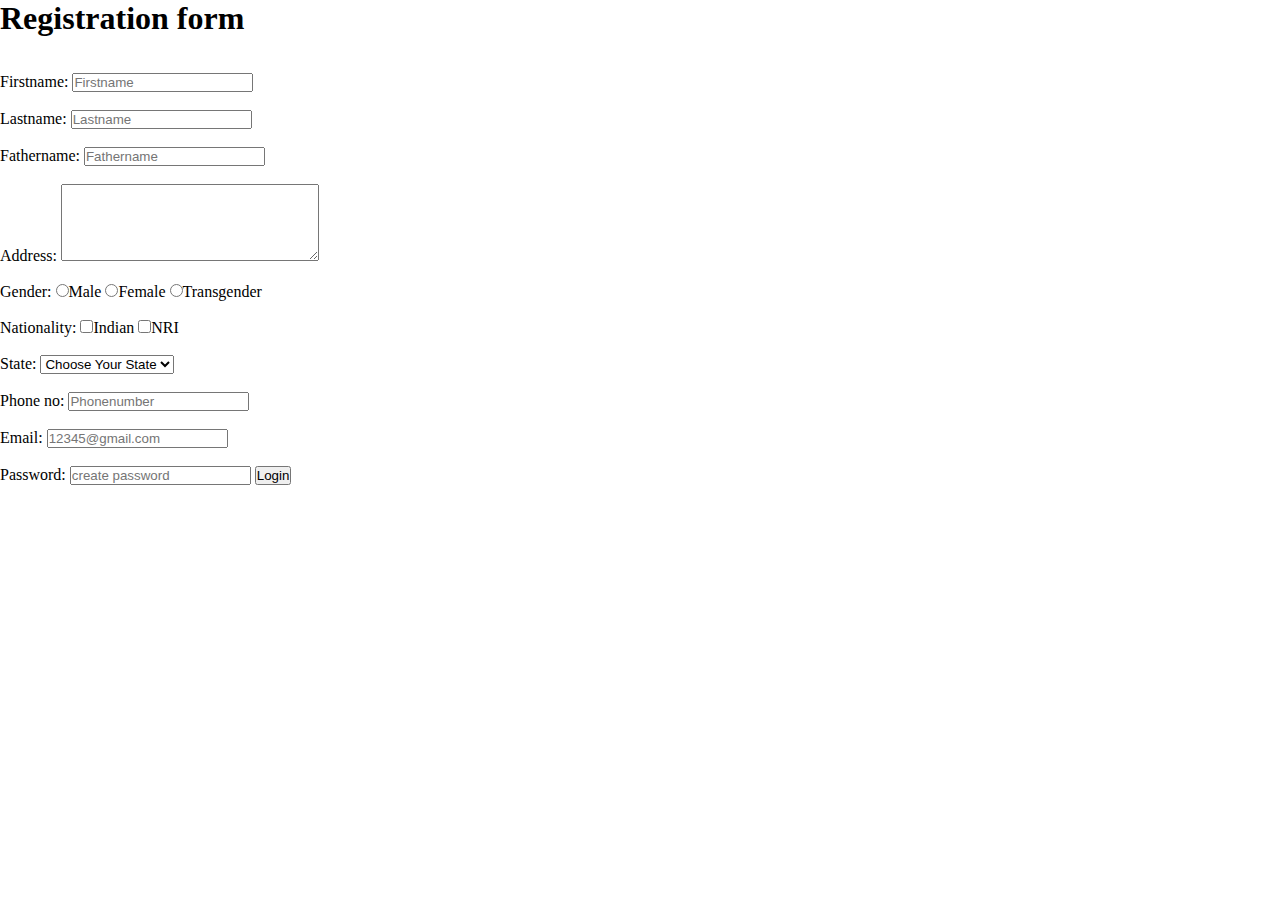
==== form.html @ 4305ee0a "Add files via upload" ====
<!DOCTYPE html>
<html lang="en">
<head>
    <meta charset="UTF-8">
    <meta name="viewport" content="width=device-width, initial-scale=1.0">
    <title>form</title>
    <link rel="stylesheet" href="style.css">
</head>
<body>
<form class="formcolor">
        <div class="regis">
        <h1>Registration form</h1></div>
        <br><br>     
        <div class="details">    
        <label>Firstname:</label>
        <input class="inputcolor" type="text" placeholder="Firstname">
        <br><br>
        <label>Lastname:</label>
        <input class="inputcolor" type="text" placeholder="Lastname">
        <br><br>
        <label>Fathername:</label>
        <input class="inputcolor"type="text" placeholder="Fathername">
        <br><br>
        <label>Address:</label>
        <textarea class="inputcolor"rows="5" cols="30"></textarea>
        <br><br>
        <label>Gender:</label>
        <input class="inputcolor"type="radio">Male
        <input class="inputcolor"type="radio">Female
        <input class="inputcolor"type="radio">Transgender
        <br><br>
        <label>Nationality:</label>
        <input type="checkbox">Indian
        <input type="checkbox">NRI
        <br><br>
        <label>State:</label>
        <select>
            <option class="inputcolor">Choose Your State</option>
            <option class="inputcolor">Tamilnadu</option>
            <option class="inputcolor">Andhrapradesh</option>
            <option class="inputcolor">Kerala</option>
            <option class="inputcolor">Maharastra</option>
            <option class="inputcolor">Delhi</option>
            <option class="inputcolor">Assam</option>
            <option class="inputcolor">Jambu Kashmir</option>
            <option class="inputcolor">Rajasthan</option>
            <option class="inputcolor">Gujarat</option>
            <option class="inputcolor">Kolkata</option>
            <option class="inputcolor">Pondicherry</option>

        </select>
        <br><br>
        <label>Phone no:</label>
        <input class="inputcolor"type="number"placeholder="Phonenumber">
        <br><br>
        <label>Email:</label>
        <input class="inputcolor"type="email" placeholder="12345@gmail.com">
        <br><br>
        <label>Password:</label>
        <input class="inputcolor"type="password" placeholder="create password">

            <button class="Login">Login</button>
        

</form>

</body>
</html>
---- style.css ----
*
{
    margin: 0px;
    padding: 0px;
}
.showcase
{
    color: rgb(244, 0, 0);
    display: flex;
    align-items: center;
    justify-content: center;
    height: 100vh;
    

}
.video-container
{
    position: absolute;
    height: 100%;
    width: 100%;
    

}
.video-container video
{
    position: absolute;
    top: 50%;
    left: 50%;
    transform: translate(-50%,-50%);
    object-fit: cover;
    
    
}
.video-contant
{
    z-index: 1;
    text-align: center;
    object-fit: cover;


}
.video-contant h1
{
    color: rgb(0, 0, 0);
    font-size: 100px;
    font-family: 'Times New Roman', Times, serif;
}
.video-contant h1::first-letter{
    color: red;
}
.video-contant a 
{
    background-color: rgb(0, 0, 0);
    color: white;
    padding: 10px;
    border: 1px solid white;
    text-decoration: none;
    border-radius: 20px;
    font-weight: bold;
}
.video-contant a:hover{
    opacity: 0.9;
    color: red;
}
.mid-section p 
{
    font-size:16px;
    padding-left:10px;
    
}
.mid-section div
{
    padding: 10px;

}

.mid-section p{
    font-family: 'Times New Roman', Times, serif;
}

.mid-section p::first-letter
{
    color: red;
    font-size: 60px;
    font-family: 'Times New Roman', Times, serif;

}
.para-2::first-letter{
    color: red;
    font-size: 60px;
    font-family: 'Times New Roman', Times, serif;
}
.story
{
    margin-top: -500;
}

.mid-section h2
{
    margin-left:30px;
    font-size: 40px;
    margin-top:10px;
}



.cinshoe
{
    margin-left: -170px;
    margin-top: -25px;
    margin-bottom: 10px;
}
.charat
{
    margin-right:-160px;
    margin-top:-30px;
    margin-bottom: 30px;
}

.cinderlla
{
    margin-left: 800px;
    padding: 0%;
}
.cinderlla
{
    margin-top: -235px;
    margin-left: 880px;
    padding: 0%;
}
.shoespace 
{
    text-align: right;
    margin-right: 100px;
    font-size: 17px;
    margin-top:-500px ;
    margin-left: 300px;
}


.para-01
{
    margin-top: -235px;
}

.para-02
{
    
    text-align: right;
    
}

.para-03
{
    margin-top: -500px;
    margin-bottom: 150px;
    
}
.para-03::first-letter
{
    color: red;
    font-size: 60px;
    font-family: 'Times New Roman', Times, serif;
}
.footer
{
    margin-left:650px;
    margin-top: 0px;
    margin-right:0px;
    
}
.follow
{
    margin-left: -30px;
}
.socialmedia
{
    margin-left:15px;
    
}
.hover:hover
{
    color: red;
}
.socialmedia:hover
{
    color: red;
}
.register
{
    margin-left:50px;
    font-size: 15px;
    font-weight: bold;
}
.register:hover
{
    color: red;
    font-family: 'Times New Roman', Times, serif;
    font-weight: bold;
    font-size: 20px;

}
.author
{
    margin-left: 300px;

}


.titcon::first-letter
{
    color: red;
    font-size: 60px;
    font-family: 'Times New Roman', Times, serif;
    
}
.titcon
{
    font-size: 20px;
    font-weight: bold;
    margin-top: -100px;
    margin-left: 900px;
}
.aname
{
    margin-left: 1229px;
    margin-top: -70px;
}
.aname::first-letter
{
    color: black;
    font-size: 60px;
    
}
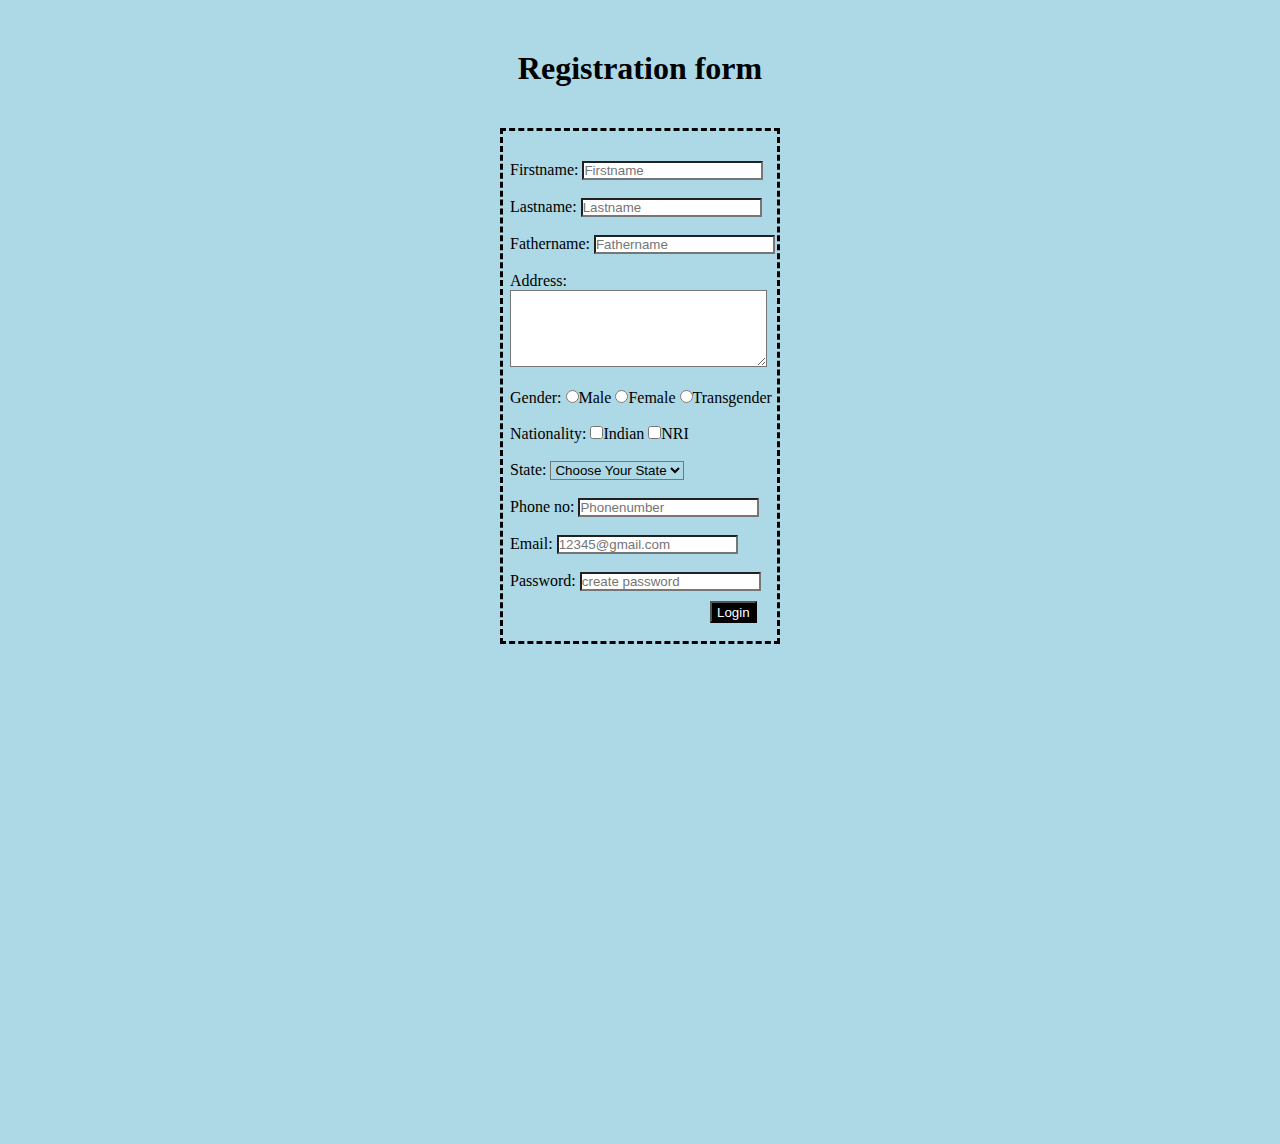
==== commit 2cd2df5b: "Update form.html" ====
--- a/form.html
+++ b/form.html
@@ -4,7 +4,7 @@
     <meta charset="UTF-8">
     <meta name="viewport" content="width=device-width, initial-scale=1.0">
     <title>form</title>
-    <link rel="stylesheet" href="style.css">
+    <link rel="stylesheet" href="form.css">
 </head>
 <body>
 <form class="formcolor">
@@ -65,4 +65,4 @@
 </form>
 
 </body>
-</html>+</html>
--- a/form.css
+++ b/form.css
@@ -0,0 +1,56 @@
+*
+{
+    margin: 0px;
+    padding: 0px;
+    background-color: lightblue;
+}
+.regis h1
+{
+    text-align: center;
+    margin-top:50px;
+    margin-bottom:0px; 
+    padding: 0px;
+    background-color: lightblue;
+}
+.formcolor
+{
+    background-color: lightblue;
+}
+.inputcolor
+{
+    background-color: white;
+}
+.details
+{
+    text-align:start;
+    
+
+   
+}
+.details
+{
+    border: 2px;
+    margin: 500px;
+    padding-top: 30px;
+    margin-top: 5px;
+    padding-bottom: 20px;
+    border: dashed black;
+    padding-left:7px;
+    
+}
+.Login
+{
+    cursor: pointer;
+    color: white;
+    background-color: black;
+    padding-top: 1.5px;
+    padding-bottom:1.5px;
+    padding-left:5px;
+    padding-right: 5px;
+    text-align: center;
+    margin-left:200px;
+    margin-top:10px;
+    margin-bottom: -50px;
+
+}
+
